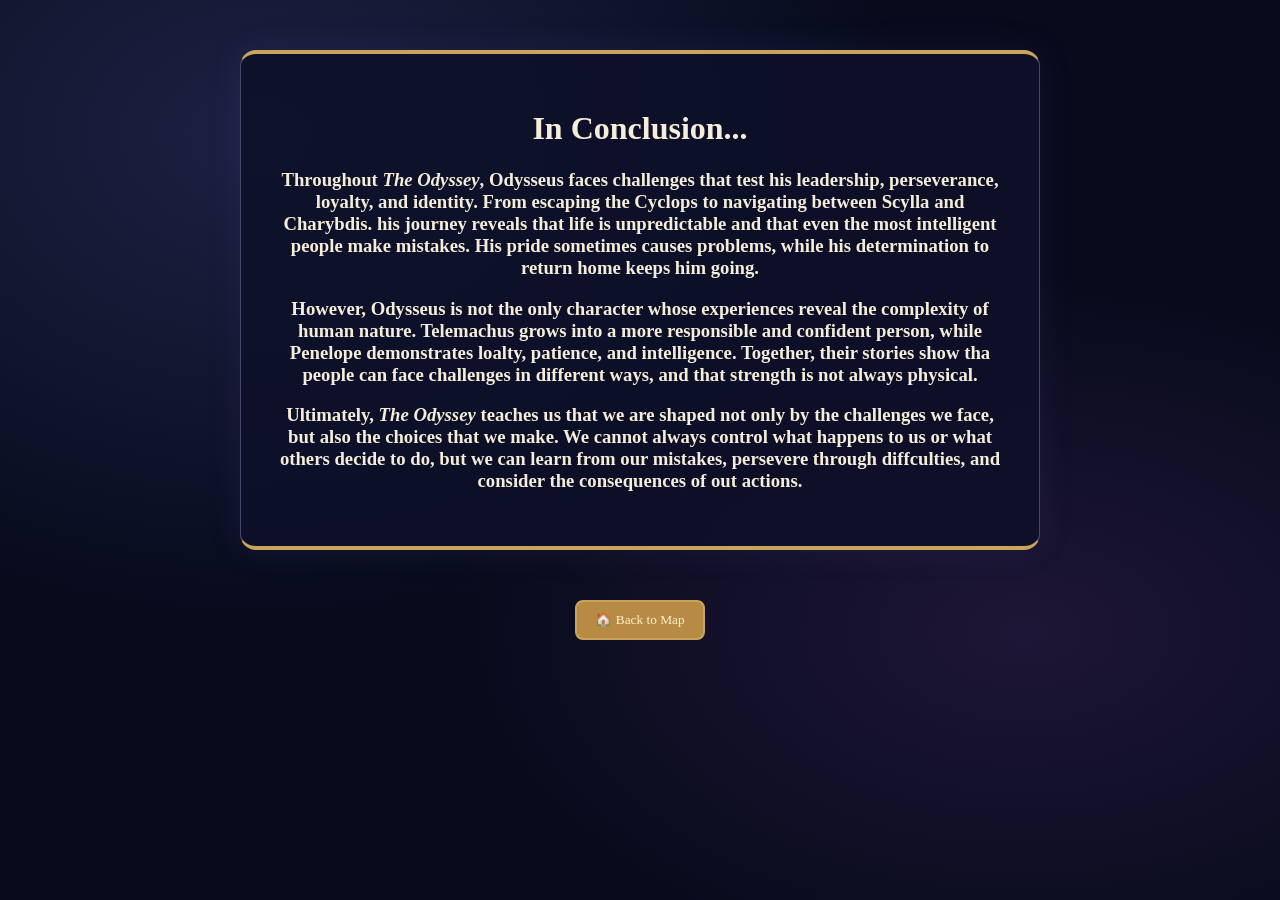
==== conclusion.html @ 7d78033e "added home button and done" ====
<!DOCTYPE html>
<html lang="en">
<head>
    <meta charset="UTF-8">
    <meta name="viewport" content="width=device-width, initial-scale=1.0">
    <link rel="stylesheet" href="style.css">
    <title>The Odyssey Conclusion</title>
</head>
<body class="conclusion-page">
    <div class="conclusion-content">
        <h1>In Conclusion...</h1>
        <h3>Throughout<i> The Odyssey</i>, Odysseus faces challenges that test his leadership, perseverance, loyalty, and identity. From escaping the Cyclops to navigating between Scylla and Charybdis. his journey reveals that life is unpredictable and that even the most intelligent people make mistakes. His pride sometimes causes problems, while his determination to return home keeps him going.
        </h3>

        <h3>However, Odysseus is not the only character whose experiences reveal the complexity of human nature. Telemachus grows into a more responsible and confident person, while Penelope demonstrates loalty, patience, and intelligence. Together, their stories show tha people can face challenges in different ways, and that strength is not always physical.     
        </h3>

        <h3>Ultimately, <i>The Odyssey</i> teaches us that we are shaped not only by the challenges we face, but also the choices that we make. We cannot always control what happens to us or what others decide to do, but we can learn from our mistakes, persevere through diffculties, and consider the consequences of out actions.</h3>
    </div>
    
    <button class="home-button" onclick="window.location.href='index.html'">
    🏠 Back to Map
    </button>
</body>
</html>
---- style.css ----
* {
    box-sizing: border-box;
}
html,body {
    margin: 0;
    padding: 0;
    background: #e9d8b2;
    color: #432f1d;
    font-family: Georgia, "Times New Roman", serif;
    width: 100%;
    height: 100%;
    overflow: hidden;
    background: radial-gradient(ellipse at center, #38291b, #17120e);
}


.intro {
    min-height: 100vh;
    padding: 45px 24px;
    display: flex;
    flex-direction: column;
    justify-content: center;
    align-items: center;
    text-align: center;


background:
radial-gradient(
    ellipse at center,
    #e9d8b2 0%,
    #f4ecd8 50%,
    #e9d8b2 100%
);
border: 10px double #987447;
outline: 2px solid #987447;
outline-offset: -18px;
}

.intro> p:first-child {
font-size: 12px;
letter-spacing: 5px;
text-transform: uppercase;
color: #80613b;
margin-bottom: 25px;
}

/* decorative divider */
.ornament {
    color:#987447;
    font-size: 18px;
    letter-spacing: 5px;
    margin-bottom: 20px;
}

/* main title! */
.intro h1 {
    font-size: clamp(42px, 8vw, 82px);
    font-weight: normal;
    letter-spacing: 7px;
    text-transform: uppercase;
    margin: 0;
}

/* subtitle */
.intro h2 {
    font-size: clamp(15px, 3vw, 24px);
    font-weight: normal;
    letter-spacing: 4px;
    text-transform: uppercase;
    margin-top: 18px;
    color:#80613b;
}

.description {
    font-size: 18px;
    font-style:italic;
    line-height: 1.7;
    margin: 35px 0 12px;
}


.invitation {
    max-width: 440px;
    font-size: 15px;
    line-height: 1.9;
    color: #69513a;
    margin: 8px 0 30px;
}


.start-journey {
    padding: 16px 28px;
    background-color: #62462c;
    color: #f8ebd0;
    border: 1px solid #3f2b19;
    font-family: inherit;
    font-size: 13px;
    letter-spacing: 2px;
    text-transform: uppercase;
    cursor: pointer;
    transition:
    background-color 0.25s ease, transform 0.25s ease;
}

.start-journey:focus-visible {
    outline: 3px solid #987447;
    outline-offset: 4px;
}


.footer-text {
    font-size: 9px;
    line-height: 2;
    letter-spacing: 2px;
    color: #80613b;
    margin-top: 40px;
}

.hidden {
    display: none !important;
}


.journey {
    position: fixed;
    inset: 0;
    width: 100%;
    height: 100vh;
    padding: 0;
    background: #241b12;
}



/* Full-screen exploration world */
.map-world {
    position: relative;
    inset: 0;
    width: 100vw;
    height: 100vh;
    overflow: hidden;
    top: 50%;
    left: 50%;
    transform: translate(-50%, -50%);
    max-height: 100dvh;
    max-width: 129.38vh;
    box-shadow: 0 0 0 2px #c5a05b,
    0 0 0 7px #392719;

}

/* Let the map fill the screen */
.map-world > img {
    position: absolute;
    inset: 0;
    width: 100%;
    height: 100%;
    object-fit: cover;
    object-position: center;
    user-select: none;
    -webkit-user-drag: none;
}


/* TITLE OVERLAY */
.map-heading {
    position: absolute;
    top: 24px;
    left: 50%;
    transform: translateX(-50%);
    text-align: center;
    width: max-content;
    max-width: 90%;
    color: #f7e7c4;
    text-shadow: 0 2px 8px #241b12;
    pointer-events: none;
}

.map-heading h1 {
    font-size: clamp(22px, 3vw, 38px);
    letter-spacing: 3px;
    text-transform: uppercase;
    font-weight: normal;
    margin: 0 0 6px;
}

.map-heading p {
    font-size: 13px;
    margin: 0;
}

/* CLICKABLE MAP MARKERS */
.map-marker {
    position: absolute;
    z-index: 2;
    display: flex;
    flex-direction: column;
    align-items: center;
    gap: 5px;
    background: transparent;
    border: none;
    color: #fff0c9;
    font-family: Georgia, serif;
    cursor: pointer;
    transform: translate(-50%, -50%);
}

.marker-dot {
    width: 16px;
    height: 16px;
    border-radius: 50%;
    background: #b78b43;
    border: 1.5px solid #fff0c9;
    box-shadow: 0 0 0 5px #5d422b99,
                0 0 18px #e7b95b;
    transition: transform 0.2s, background 0.2s;
}

.marker-label {
    padding: 3px 8px;
    background: #382819dd;
    border: 1px solid #b78b43;
    font-size: 12px;
    white-space: nowrap;
    opacity: 0.9;
    transition: background 0.2s, opacity 0.2s;
}

.map-marker:hover .marker-dot {
    transform: scale(1.4);
    background: #ffe2a0;
}

.map-marker:hover .marker-label {
    background: #75512b;
    opacity: 1;
}

.troy       { left: 50.25%; top: 28%; }
.lotus      { left: 24%;  top: 90%; }
.cyclops    { left: 40%; top: 90%; }
.aeolus     { left: 42%; top: 80%; }
.circe      { left: 26%; top: 62% }
.underworld { left: 62%; top: 90%; }
.scyllandcharybdis    { left: 56%; top: 80%; }
.cattle     { left: 63%; top: 72%; }
.calypso    { left: 18%; top: 58%; }
.phaeacians { left: 19.5%; top: 41%; }
.ithaca     { left: 24.5%; top: 50%; }

.map-hint {
    position: absolute;
    bottom: 20px;
    left: 50%;
    transform: translateX(-50%);
    color: #f7e7c4;
    font-size: 12px;
    letter-spacing: 2px;
    text-align: center;
    text-shadow: 0 2px 6px #241b12;
    white-space: nowrap;
}

@media (max-width: 600px) {
    .map-heading {
        top: 15px;
    }

    .map-heading p {
        font-size: 11px;
    }

    .marker-label {
        font-size: 10px;
        padding: 4px 6px;
    }

    .marker-dot {
        width: 13px;
        height: 13px;
    }
}


.journey-route {
    position: absolute;
    inset: 0;
    width: 100%;
    height: 100%;
    z-index: 1;
    pointer-events: none;
}

.map-marker {
    z-index: 2;
}

.journey-route {
    position: absolute;
    inset: 0;
    width: 100%;
    height: 100%;
    z-index: 1;
    pointer-events: none;
}

.route-segment {
  fill: none;
  stroke: #b78b43;
  stroke-width: 0.15;
  stroke-linecap: round;
  stroke-dasharray: 0.7 0.6;
  opacity: 0;
  transition: opacity 0.8s ease;
}

.route-segment.revealed {
  opacity: 1;
}


.map-marker {
    z-index: 2;
}

.game-layout {
  display: grid;
  grid-template-columns: 220px minmax(0, 1fr) 220px;
  gap: 16px;
  align-items: stretch;
  min-height: 100vh;
  padding: 16px;
  background: #21170f;
  color: #e4c17a;
}
 
.map-world {
  position: relative;
}

.map-world img {
  display: block;
  width: 100%;
  height: 100%;
}

.journey-route {
  position: absolute;
  inset: 0;
  width: 100%;
  height: 100%;
  z-index: 1;
  pointer-events: none;
}

.map-marker {
  position: absolute;
  z-index: 2;
}


.story-popup {
    position: absolute;
    top: 50%;
    left: 50%;
    transform: translate(-50%, -50%);
    width: min(460px, 88%);
    max-height: 80%;
    overflow-y: auto;
    padding: 30px;
    background: #f4e5c4;
    color: #432f1d;
    border: 5px double #987447;
    box-shadow: 0 0 0 100vmax #17120eb8, 0 10px 35px #0009;
    z-index: 10;
    text-align: center;
}

.popup-eyebrow {
    color: #80613b;
    font-size: 11px;
    letter-spacing: 3px;
}

.story-popup h2 {
    font-size: 30px;
    font-weight: normal;
    margin: 12px 0;
}

.popup-divider {
    width: 70%;
    margin: 15px auto;
    border-top: 1px solid #987447;
}

#popup-story {
    line-height: 1.7;
    text-align: left;
}

.close-popup {
    position: absolute;
    top: 10px;
    right: 12px;
    border: none;
    background: transparent;
    color: #432f1d;
    font-size: 20px;
    cursor: pointer;
}

#popup-choices {
    display: grid;
    gap: 10px;
}

.popup-choice {
    padding: 12px;
    background: #e8d3a8;
    color: #432f1d;
    border: 1px solid #987447;
    font-family: Georgia, serif;
    cursor: pointer;
    text-align: left;
}

.popup-choice:hover {
    background: #d7bd89;
}

.marker-dot.numbered-dot {
    display: flex;
    align-items: center;
    justify-content: center;
    width: 28px;
    height: 28px;
    font-size: 14px;
    font-weight: bold;
    color: #21170f;
    background: #b78b43;
    border: 2px solid #fff0c9;
    box-shadow: 0 0 0 5px #5d422b99;
}

.map-marker.locked {
    opacity: 0.25;
    filter: grayscale(1);
    pointer-events: none;
    cursor: not-allowed;
}

.next-button {
    background-color: #b78b43;
    color: #fff0c9;
    border: 2px solid #5d422b;
    padding: 10px 18px;
    border-radius: 8px;
    font-size: 16px;
    cursor: pointer;
    font-family: Georgia, "Times New Roman", serif;
}

.next-button:hover {
    background-color: #8f672f;
   
}

.conclusion-page {
    min-height: 100vh;
    margin: 0;
    color: #f5edda;

    background:
        radial-gradient(
            ellipse at 20% 15%,
            rgba(80, 91, 170, 0.28),
            transparent 45%
        ),
        radial-gradient(
            ellipse at 80% 70%,
            rgba(105, 60, 145, 0.22),
            transparent 40%
        ),
        #080b1c;
    background-attachment: fixed;
}

.conclusion-page .conclusion-content {
    max-width: 800px;
    margin: 50px auto;
    padding: 35px;
    background: rgba(13, 17, 40, 0.88);
    border: 1px solid rgba(207, 195, 255, 0.3);
    border-radius: 16px;
    box-shadow: 0 0 35px rgba(88, 90, 180, 0.12);
    border-top: 4px solid #c9a45c;
    border-bottom: 4px solid #c9a45c;
    text-align: center;

} 

.home-button {
    background: #b78b43;
    color: #fff0c9;
    border: 2px solid #c9a45c;
    padding: 10px 18px;
    border-radius: 8px;
    cursor: pointer;
    display: block;
    margin: 20px auto 0;
    font-family: Georgia, "Times New Roman", serif;

}
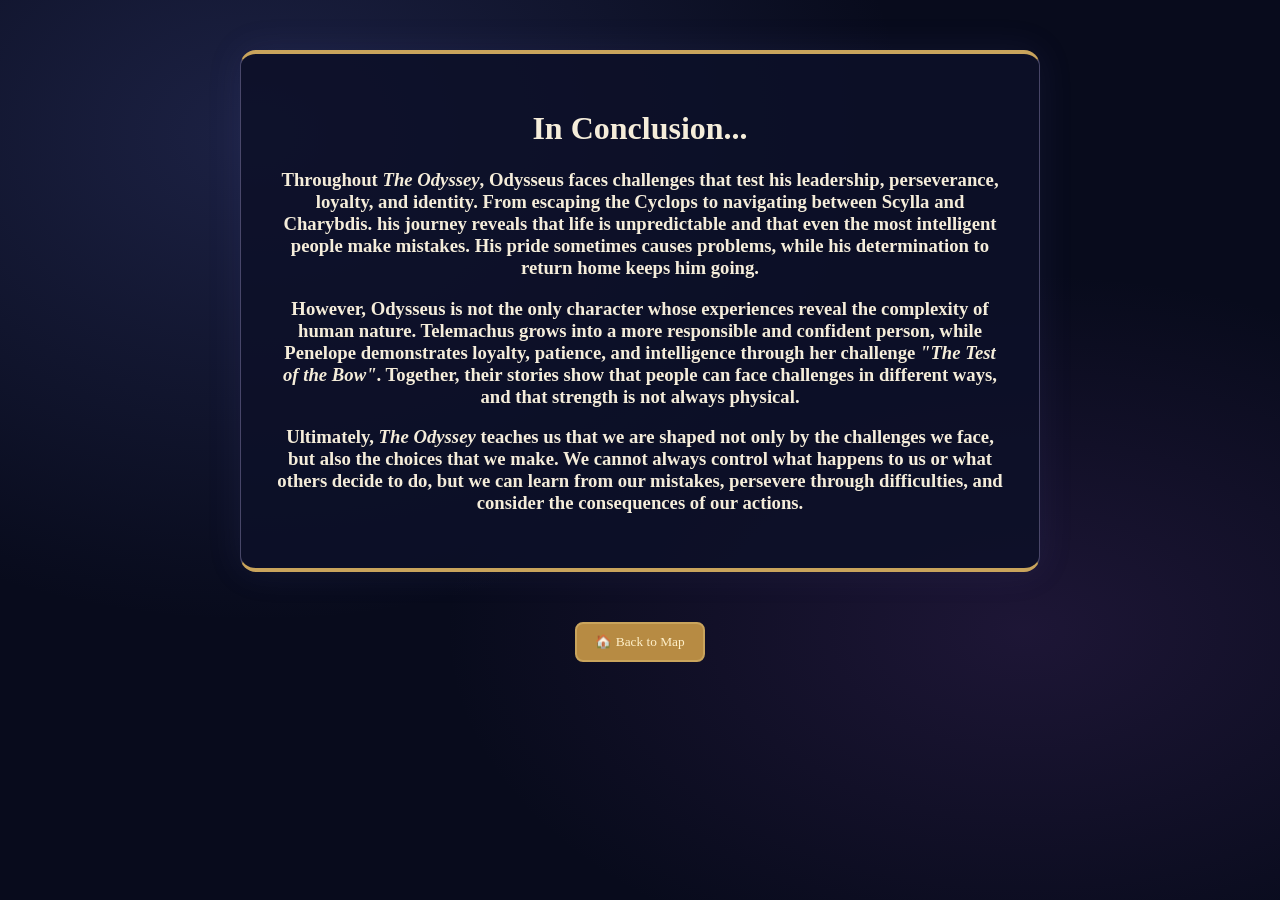
==== commit 30e45e7f: "commit" ====
--- a/conclusion.html
+++ b/conclusion.html
@@ -12,10 +12,10 @@
         <h3>Throughout<i> The Odyssey</i>, Odysseus faces challenges that test his leadership, perseverance, loyalty, and identity. From escaping the Cyclops to navigating between Scylla and Charybdis. his journey reveals that life is unpredictable and that even the most intelligent people make mistakes. His pride sometimes causes problems, while his determination to return home keeps him going.
         </h3>
 
-        <h3>However, Odysseus is not the only character whose experiences reveal the complexity of human nature. Telemachus grows into a more responsible and confident person, while Penelope demonstrates loalty, patience, and intelligence. Together, their stories show tha people can face challenges in different ways, and that strength is not always physical.     
+        <h3>However, Odysseus is not the only character whose experiences reveal the complexity of human nature. Telemachus grows into a more responsible and confident person, while Penelope demonstrates loyalty, patience, and intelligence through her challenge <i>"The Test of the Bow"</i>. Together, their stories show that people can face challenges in different ways, and that strength is not always physical.     
         </h3>
 
-        <h3>Ultimately, <i>The Odyssey</i> teaches us that we are shaped not only by the challenges we face, but also the choices that we make. We cannot always control what happens to us or what others decide to do, but we can learn from our mistakes, persevere through diffculties, and consider the consequences of out actions.</h3>
+        <h3>Ultimately, <i>The Odyssey</i> teaches us that we are shaped not only by the challenges we face, but also the choices that we make. We cannot always control what happens to us or what others decide to do, but we can learn from our mistakes, persevere through difficulties, and consider the consequences of our actions.</h3>
     </div>
     
     <button class="home-button" onclick="window.location.href='index.html'">
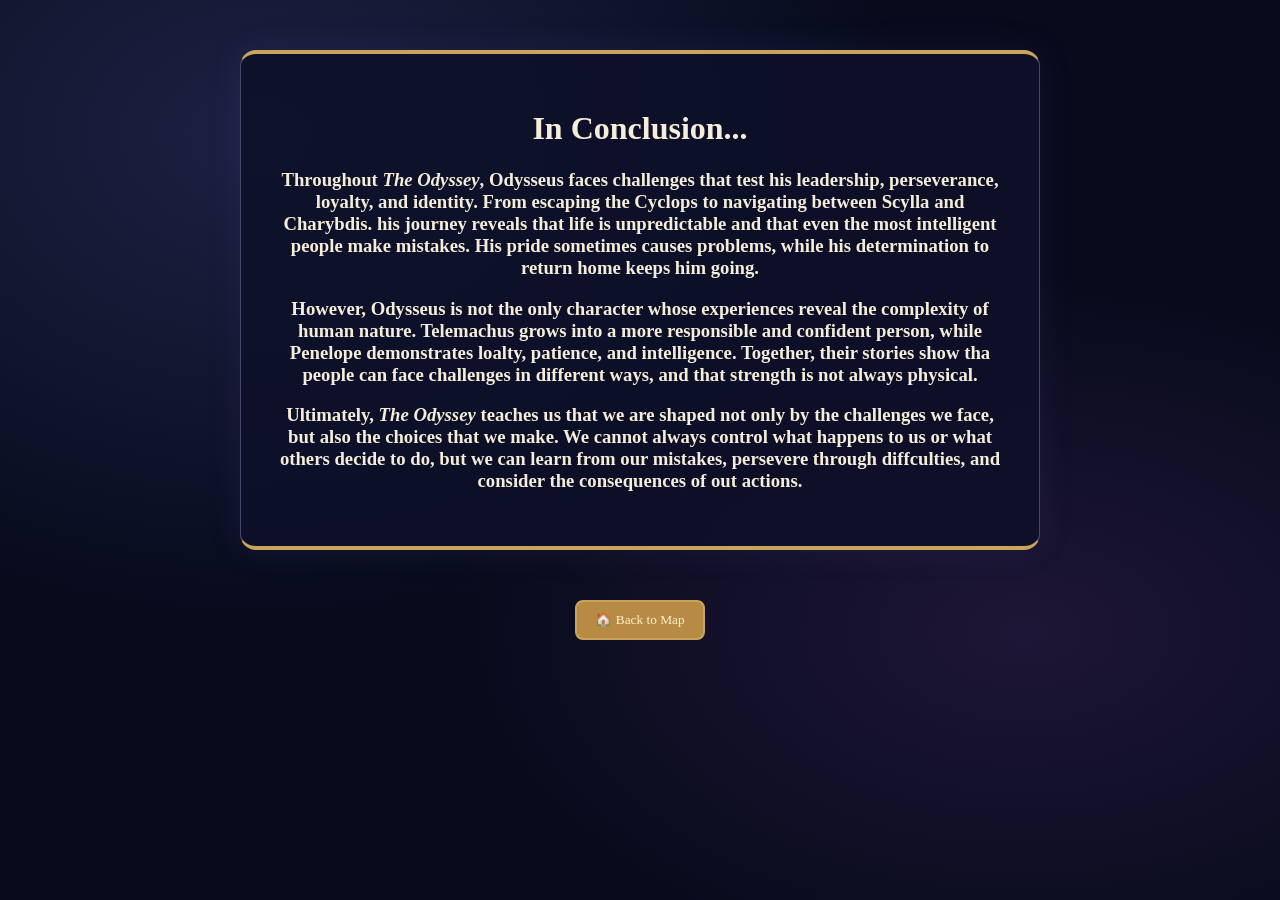
==== commit c6b70844: "Merge pull request #3 from yaaAfrehb/conclusion Conclusion" ====
--- a/conclusion.html
+++ b/conclusion.html
@@ -12,10 +12,10 @@
         <h3>Throughout<i> The Odyssey</i>, Odysseus faces challenges that test his leadership, perseverance, loyalty, and identity. From escaping the Cyclops to navigating between Scylla and Charybdis. his journey reveals that life is unpredictable and that even the most intelligent people make mistakes. His pride sometimes causes problems, while his determination to return home keeps him going.
         </h3>
 
-        <h3>However, Odysseus is not the only character whose experiences reveal the complexity of human nature. Telemachus grows into a more responsible and confident person, while Penelope demonstrates loyalty, patience, and intelligence through her challenge <i>"The Test of the Bow"</i>. Together, their stories show that people can face challenges in different ways, and that strength is not always physical.     
+        <h3>However, Odysseus is not the only character whose experiences reveal the complexity of human nature. Telemachus grows into a more responsible and confident person, while Penelope demonstrates loalty, patience, and intelligence. Together, their stories show tha people can face challenges in different ways, and that strength is not always physical.     
         </h3>
 
-        <h3>Ultimately, <i>The Odyssey</i> teaches us that we are shaped not only by the challenges we face, but also the choices that we make. We cannot always control what happens to us or what others decide to do, but we can learn from our mistakes, persevere through difficulties, and consider the consequences of our actions.</h3>
+        <h3>Ultimately, <i>The Odyssey</i> teaches us that we are shaped not only by the challenges we face, but also the choices that we make. We cannot always control what happens to us or what others decide to do, but we can learn from our mistakes, persevere through diffculties, and consider the consequences of out actions.</h3>
     </div>
     
     <button class="home-button" onclick="window.location.href='index.html'">
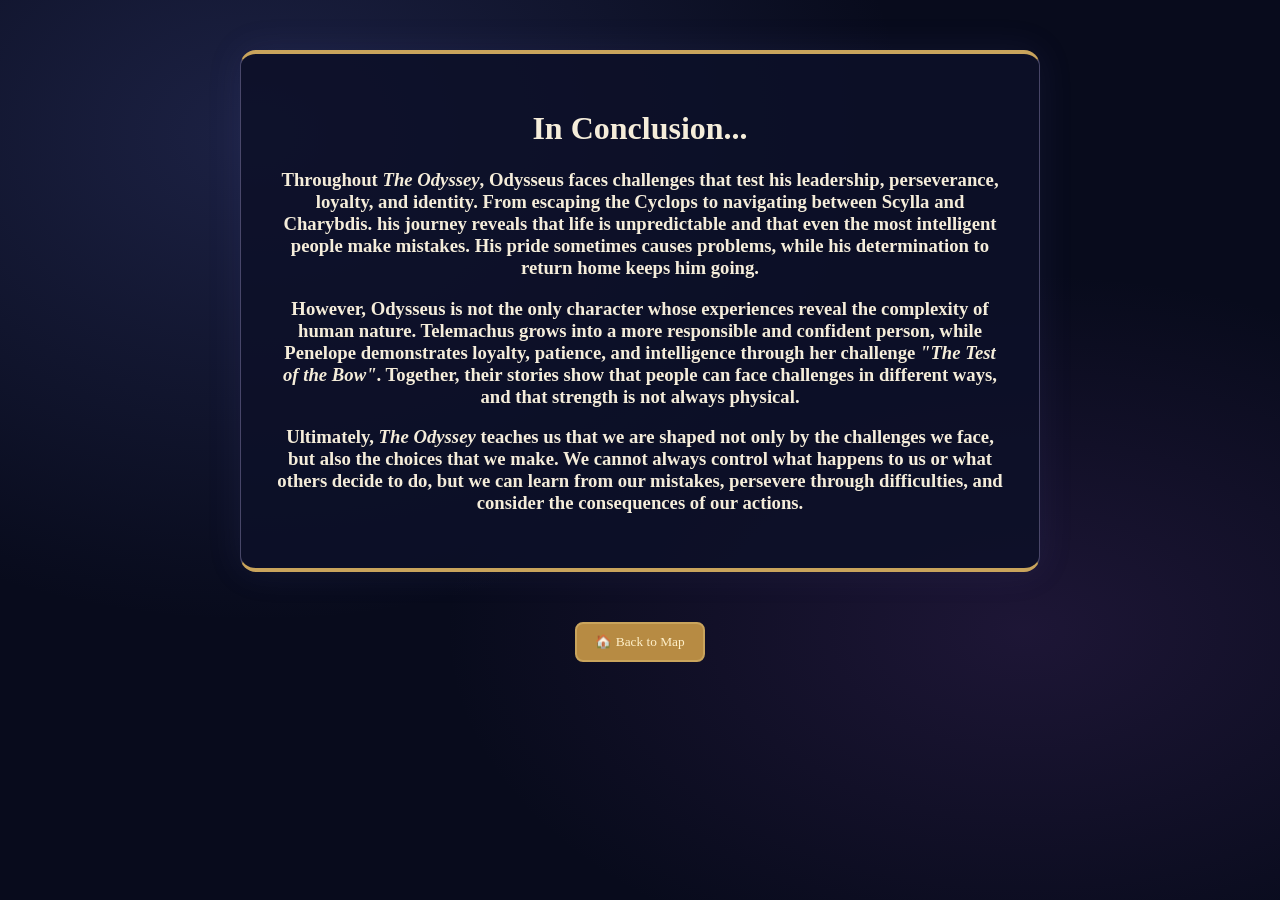
==== commit 277f9454: "Merge pull request #5 from yaaAfrehb/conclusion commit" ====
--- a/conclusion.html
+++ b/conclusion.html
@@ -12,10 +12,10 @@
         <h3>Throughout<i> The Odyssey</i>, Odysseus faces challenges that test his leadership, perseverance, loyalty, and identity. From escaping the Cyclops to navigating between Scylla and Charybdis. his journey reveals that life is unpredictable and that even the most intelligent people make mistakes. His pride sometimes causes problems, while his determination to return home keeps him going.
         </h3>
 
-        <h3>However, Odysseus is not the only character whose experiences reveal the complexity of human nature. Telemachus grows into a more responsible and confident person, while Penelope demonstrates loalty, patience, and intelligence. Together, their stories show tha people can face challenges in different ways, and that strength is not always physical.     
+        <h3>However, Odysseus is not the only character whose experiences reveal the complexity of human nature. Telemachus grows into a more responsible and confident person, while Penelope demonstrates loyalty, patience, and intelligence through her challenge <i>"The Test of the Bow"</i>. Together, their stories show that people can face challenges in different ways, and that strength is not always physical.     
         </h3>
 
-        <h3>Ultimately, <i>The Odyssey</i> teaches us that we are shaped not only by the challenges we face, but also the choices that we make. We cannot always control what happens to us or what others decide to do, but we can learn from our mistakes, persevere through diffculties, and consider the consequences of out actions.</h3>
+        <h3>Ultimately, <i>The Odyssey</i> teaches us that we are shaped not only by the challenges we face, but also the choices that we make. We cannot always control what happens to us or what others decide to do, but we can learn from our mistakes, persevere through difficulties, and consider the consequences of our actions.</h3>
     </div>
     
     <button class="home-button" onclick="window.location.href='index.html'">
